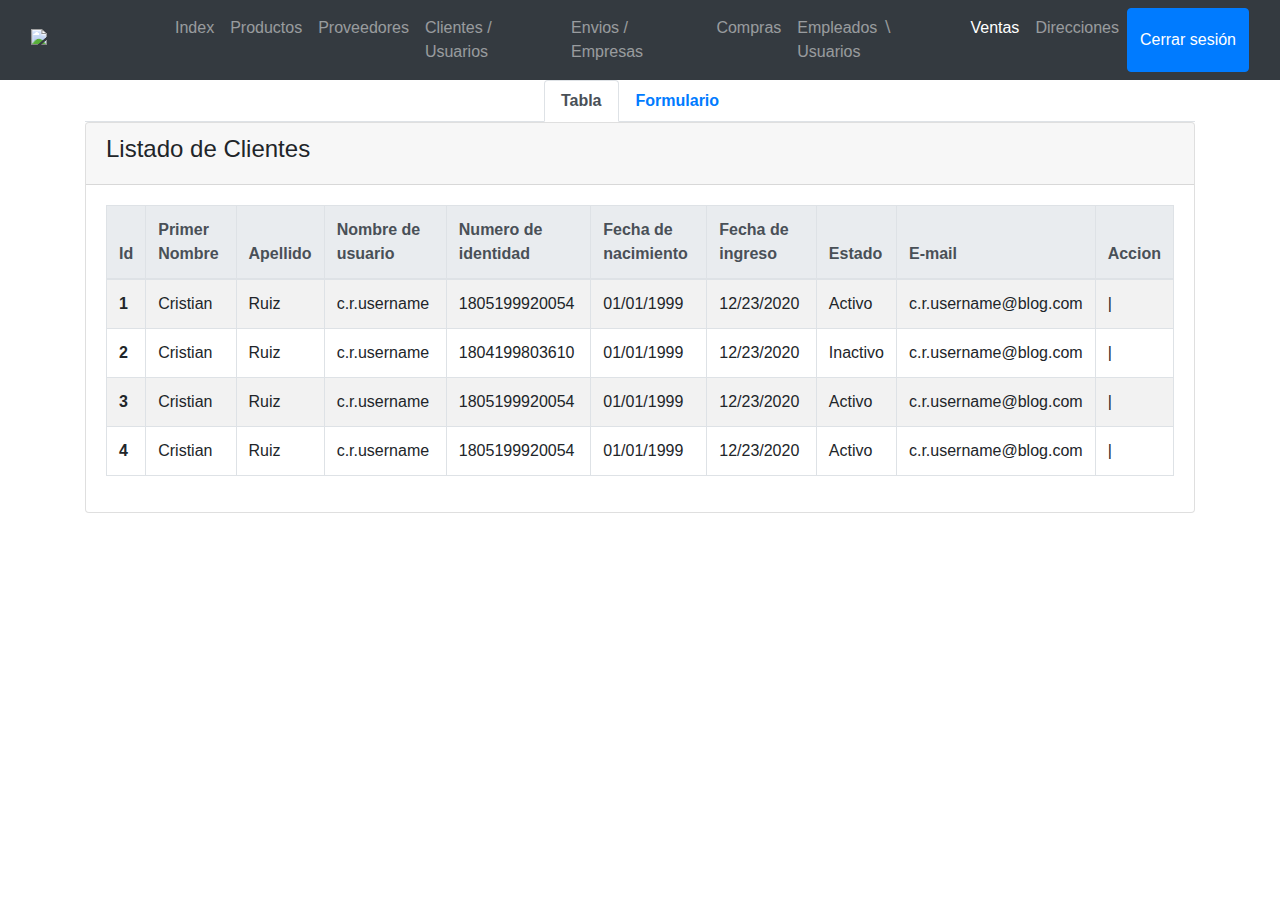
==== vistas/clientes.html @ 805c7f85 "Update clientes.html" ====
<!DOCTYPE html>
<html lang="en">

<head>
  <title>Formulario de empleados</title>
  <meta charset="utf-8" />
  <meta name="viewport" content="width=device-width, initial-scale=1, shrink-to-fit=no" />
  <link href="https://cdn.jsdelivr.net/npm/bootstrap@5.1.3/dist/css/bootstrap.min.css" rel="stylesheet" integrity="sha384-1BmE4kWBq78iYhFldvKuhfTAU6auU8tT94WrHftjDbrCEXSU1oBoqyl2QvZ6jIW3" crossorigin="anonymous">
  <link href="../bootstrap/css/cliente.css" rel="stylesheet">
  <script src="https://cdn.jsdelivr.net/npm/bootstrap@5.1.3/dist/js/bootstrap.bundle.min.js" integrity="sha384-ka7Sk0Gln4gmtz2MlQnikT1wXgYsOg+OMhuP+IlRH9sENBO0LRn5q+8nbTov4+1p" crossorigin="anonymous"></script>
  <link rel="stylesheet" href="https://use.fontawesome.com/releases/v5.0.8/css/solid.css" />
  <script src="https://use.fontawesome.com/releases/v5.0.7/js/all.js"></script>
  <script src="https://unpkg.com/gijgo@1.9.13/js/gijgo.min.js" type="text/javascript"></script>
  <link href="https://unpkg.com/gijgo@1.9.13/css/gijgo.min.css" rel="stylesheet" type="text/css" />

  <!-- Todo para la data table-->
<script
		src="https://ajax.googleapis.com/ajax/libs/jquery/3.3.1/jquery.min.js"></script>
	
	<!-- FRAMEWORK BOOTSTRAP para el estilo de la pagina-->
	<link rel="stylesheet"
		href="https://maxcdn.bootstrapcdn.com/bootstrap/4.0.0/css/bootstrap.min.css">
	<script
		src="https://maxcdn.bootstrapcdn.com/bootstrap/4.0.0/js/bootstrap.min.js"></script>
	<script 
		src="https://code.jquery.com/jquery-3.2.1.slim.min.js" integrity="sha384-KJ3o2DKtIkvYIK3UENzmM7KCkRr/rE9/Qpg6aAZGJwFDMVNA/GpGFF93hXpG5KkN" crossorigin="anonymous"></script>
	<script 
		src="https://cdnjs.cloudflare.com/ajax/libs/popper.js/1.12.9/umd/popper.min.js" integrity="sha384-ApNbgh9B+Y1QKtv3Rn7W3mgPxhU9K/ScQsAP7hUibX39j7fakFPskvXusvfa0b4Q" crossorigin="anonymous"></script>
	

   <!-- DATA TABLE--> 
   <script src="https://cdn.datatables.net/1.10.19/js/jquery.dataTables.min.js"></script>
   <script src="https://cdn.datatables.net/1.10.19/js/dataTables.bootstrap4.min.js"></script>
   <link rel="stylesheet" href="https://cdnjs.cloudflare.com/ajax/libs/twitter-bootstrap/4.1.1/css/bootstrap.css"/>	
   <link rel="stylesheet" href="https://cdn.datatables.net/1.10.19/css/dataTables.bootstrap4.min.css"/>
   <script type="text/javascript">
       $(document).ready(function() {
           //Asegurate que el id que le diste a la tabla sea igual al texto despues del simbolo #
           $('#userList').DataTable();
       } );
   </script>
<!-- Todo para las datepicker -->


<!-- Datepicker -->
<link href='../bootstrap/css/bootstrap-datepicker.min.css' rel='stylesheet' type='text/css'>
<script src='../bootstrap/js/bootstrap-datepicker.min.js' type='text/javascript'></script>

</head>

<body>
  <header>
    <nav class="navbar navbar-expand-lg navbar-dark bg-dark">
        <div class="container-fluid">
          <a class="navbar-brand" href="../index.php">
              <img width="120" class="d-inline-block align-text-top" src="../bootstrap/img/LogoParrilla.png">
          </a>
          <button class="navbar-toggler" type="button" data-bs-toggle="collapse" data-bs-target="#navbarNavAltMarkup" aria-controls="navbarNavAltMarkup" aria-expanded="false" aria-label="Toggle navigation">
            <span class="navbar-toggler-icon"></span>
          </button>
          <div class="collapse navbar-collapse" id="navbarNavAltMarkup">
            <div class="navbar-nav">
              <a class="nav-link " aria-current="page" href="../index.php">Index</a>
              <a class="nav-link  " href="./formularioproductos.html">Productos</a>
              <a class="nav-link" href="./Menu.html">Proveedores</a>
              <a class="nav-link" href="./clientes.php">Clientes / Usuarios</a>
              <a class="nav-link" href="./envios.php">Envios / Empresas </a>
              <a class="nav-link" href="./compras.php">Compras</a>
              <a class="nav-link " href="./Crud_Empleados.html">Empleados &Backslash; Usuarios</a>
              <a class="nav-link active" href="./contactenosAdmin.html">Ventas</a>
              <a class="nav-link" href="./listatrabajos.html">Direcciones</a>
              <form class="d-flex">
                <button type="button" class="btn btn-primary" data-bs-toggle="modal" data-bs-target="#exampleModal">Cerrar sesi&oacute;n</button>
              </form>
              
            </div>
          </div>
        </div>
      </nav>
</header>
  <div class="container">
    <div class="mx-auto main-section" id="myTab" role="tablist">
      <ul class="nav nav-tabs justify-content-center">
        <li class="nav-item">
          <a class="nav-link active" id="list-tab" data-toggle="tab" href="#list" role="tab" aria-controls="list"
            aria-selected="false"><strong>Tabla</strong></a>
        </li>
        <li class="nav-item">
          <a class="nav-link" id="form-tab" data-toggle="tab" href="#form" role="tab" aria-controls="form"
            aria-selected="true"><strong>Formulario</strong></a>
        </li>
      </ul>

      <div class="tab-content" id="myTabContent">
        <div class="tab-pane fade show active" id="list" role="tabpanel" aria-labelledby="list-tab">
          <div class="card">
            <div class="card-header">
              <h4>Listado de Clientes</h4>
            </div>
            <div class="card-body">
              <div class="table-responsive">
                <table id="userList" class="table table-bordered table-hover table-striped">
                  <thead class="thead-light">
                    <tr>
                      <th scope="col">Id</th>
                      <th scope="col">Primer Nombre</th>
                      <th scope="col">Apellido</th>
                      <th scope="col">Nombre de usuario</th>
                      <th scope="col">Numero de identidad</th>
                      <th scope="col">Fecha de nacimiento</th>
                      <th scope="col">Fecha de ingreso</th>
                      <th scope="col">Estado</th>
                      <th scope="col">E-mail</th>
                      <th scope="col">Accion</th>
                    </tr>
                  </thead>
                  <tbody>
                    <tr>
                      <th scope="row">1</th>
                      <td>Cristian</td>
                      <td>Ruiz</td>
                      <td>c.r.username</td>
                      <td>1805199920054</td>
                      <td>01/01/1999</td>
                      <td>12/23/2020</td>
                      <td>Activo</td>
                      <td>c.r.username@blog.com</td>
                      <td>
                        <a href="#"><i class="fas fa-edit"></i></a> | <a href="#"><i class="fas fa-trash"></i></a>
                      </td>
                    </tr>
                    <tr>
                      <th scope="row">2</th>
                      <td>Cristian</td>
                      <td>Ruiz</td>
                      <td>c.r.username</td>
                      <td>1804199803610</td>
                      <td>01/01/1999</td>
                      <td>12/23/2020</td>
                      <td>Inactivo</td>
                      <td>c.r.username@blog.com</td>
                      <td>
                        <a href="#"><i class="fas fa-edit"></i></a> | <a href="#"><i class="fas fa-trash"></i></a>
                      </td>
                    </tr>
                    <tr>
                      <th scope="row">3</th>
                      <td>Cristian</td>
                      <td>Ruiz</td>
                      <td>c.r.username</td>
                      <td>1805199920054</td>
                      <td>01/01/1999</td>
                      <td>12/23/2020</td>
                      <td>Activo</td>
                      <td>c.r.username@blog.com</td>
                      <td>
                        <a href="#"><i class="fas fa-edit"></i></a> | <a href="#"><i class="fas fa-trash"></i></a>
                    </tr>
                    <tr>
                      <th scope="row">4</th>
                      <td>Cristian</td>
                      <td>Ruiz</td>
                      <td>c.r.username</td>
                      <td>1805199920054</td>
                      <td>01/01/1999</td>
                      <td>12/23/2020</td>
                      <td>Activo</td>
                      <td>c.r.username@blog.com</td>
                      <td>
                        <a href="#"><i class="fas fa-edit"></i></a> | <a href="#"><i class="fas fa-trash"></i></a>
                      </td>
                    </tr>
                  </tbody>
                </table>
              </div>
            </div>
          </div>
        </div>
        <div class="tab-pane fade" id="form" role="tabpanel" aria-labelledby="form-tab">
          <div class="card">
            <div class="card-header">
              <h4>Ingreso de usuario</h4>
            </div>
            <div class="card-body">
              <form class="form needs-validation" id="form1" method="post" role="form" autocomplete="off" novalidate>
                <div class="form-group row">
                  <label class="col-lg-3 col-form-label form-control-label">Nombres</label>
                  <div class="col-lg-9">
                    <input class="form-control" type="text" required>
                    <div class="valid-feedback">Correcto</div>
                    <div class="invalid-feedback">Ingrese datos correctos</div>
                  </div>
                </div>
                <div class="form-group row">
                  <label class="col-lg-3 col-form-label form-control-label">Apellidos</label>
                  <div class="col-lg-9">
                    <input class="form-control" type="text" required>
                    <div class="valid-feedback">Correcto</div>
                    <div class="invalid-feedback">Ingrese datos correctos</div>
                  </div>
                </div>
                <div class="form-group row">
                  <label class="col-lg-3 col-form-label form-control-label">Numero de identidad</label>
                  <div class="col-lg-9">
                    <input class="form-control" type="text" required>
                    <div class="valid-feedback">Correcto</div>
                    <div class="invalid-feedback">Ingrese datos correctos</div>
                  </div>
                </div>
                <div class="form-group row">
                  <label class="col-lg-3 col-form-label form-control-label">Fecha de nacimiento</label>
                  <div class="col-lg-9">
                    <input id="datepicker"  class="form-control" required />
                    <div class="valid-feedback">Correcto</div>
                    <div class="invalid-feedback">Ingrese datos correctos</div>
                    <script type="text/javascript">
                      $(document).ready(function(){
                       $('#datepicker').datepicker({
                        "format": "mm-dd-yy",
                        "endDate": "-18y",
                        "keyboardNavigation": false
                       }); 
                      });
                      </script>
                  </div>
                </div>
                <div class="form-group row">
                  <label class="col-lg-3 col-form-label form-control-label">Fecha de ingreso</label>
                  <div class="col-lg-9">
                    <input id="datepicker2" class="form-control" required />
                    <script type="text/javascript">
                      $(document).ready(function(){
                       $('#datepicker2').datepicker({
                        "format": "mm-dd-yy",
                        "endDate": "-0d",
                        "keyboardNavigation": false
                       }); 
                      });
                      </script>
                    <div class="valid-feedback">Correcto</div>
                    <div class="invalid-feedback">Ingrese datos correctos</div>
                  </div>
                </div>
                <div class="form-group row">
                  <label class="col-lg-3 col-form-label form-control-label">¿Activo?</label>
                  <div class="col-lg-9">
                    <div class="form-check form-check-inline">
                      <input class="form-check-input" type="checkbox" id="inlineCheckbox1" value="option1">

                    </div>
                  </div>
                </div>
                <div class="form-group row">
                  <label class="col-lg-3 col-form-label form-control-label">Puesto</label>
                  <div class="col-lg-9">
                    <select class="custom-select custom-select-lg mb-3" required>
                      <option selected disabled value="">Seleccione una opción</option>
                      <option value="1">Gerente</option>
                      <option value="2">Cocinero</option>
                      <option value="3">Cajero</option>
                      <option value="4">Mesero</option>
                    </select>
                    <div class="valid-feedback">Correcto</div>
                    <div class="invalid-feedback">Ingrese datos correctos</div>
                  </div>
                </div>
                <div class="form-group row">
                  <label class="col-lg-3 col-form-label form-control-label">Correo electrónico</label>
                  <div class="col-lg-9">
                    <input class="form-control" type="email" required>
                    <div class="valid-feedback">Correcto</div>
                    <div class="invalid-feedback">Ingrese datos correctos</div>
                  </div>
                </div>
                <div class="form-group row">
                  <label class="col-lg-3 col-form-label form-control-label">Nombre de usuario</label>
                  <div class="col-lg-9">
                    <input class="form-control" type="text" required>
                    <div class="valid-feedback">Correcto</div>
                    <div class="invalid-feedback">Ingrese datos correctos</div>
                  </div>
                </div>
                <div class="form-group row">
                  <label class="col-lg-3 col-form-label form-control-label">Contraseña</label>
                  <div class="col-lg-9">
                    <input class="form-control" type="password" required>
                    <div class="valid-feedback">Correcto</div>
                    <div class="invalid-feedback">Ingrese datos correctos</div>
                  </div>
                </div>
                <div class="form-group row">
                  <label class="col-lg-3 col-form-label form-control-label">Confirmar contraseña</label>
                  <div class="col-lg-9">
                    <input class="form-control" type="password" required>
                    <div class="valid-feedback">Correcto</div>
                    <div class="invalid-feedback">Ingrese datos correctos</div>
                  </div>
                </div>
                <div class="form-group row">
                  <div class="col-lg-12 text-center">
                    <button type="submit" class="btn btn-primary" value="Save Changes">Enviar</button>
                    <button type="reset" class="btn btn-secondary" value="Cancel">Cancelar</button>
                  </div>
                </div>
              </form>
              <script src="../bootstrap/js/cliente.js"></script>
            </div>
          </div>
        </div>
      </div>
    </div>
  </div>

  <div class="modal fade" id="exampleModal" tabindex="-1" aria-labelledby="exampleModalLabel" aria-hidden="true">
    <div class="modal-dialog">
      <div class="modal-content">
        <div class="modal-header">
          <h5 class="modal-title" id="exampleModalLabel">Aviso</h5>
          <button type="button" class="btn-close" data-bs-dismiss="modal" aria-label="Close"></button>
        </div>
        <div class="modal-body">
          Si cierra sesi&oacute;n podr&iacute;a perder los datos en los que estaba trabajando.¿Desea continuar?
        </div>
        <div class="modal-footer">
          <button type="button" class="btn btn-secondary" data-bs-dismiss="modal">Cancel</button>
          <button type="button" class="btn btn-primary" > <a style="text-decoration: none;color: #fff;" href="./login.html">Cerrar sesión </a></button>
        </div>
      </div>
    </div>
  </div>
</body>

</html>
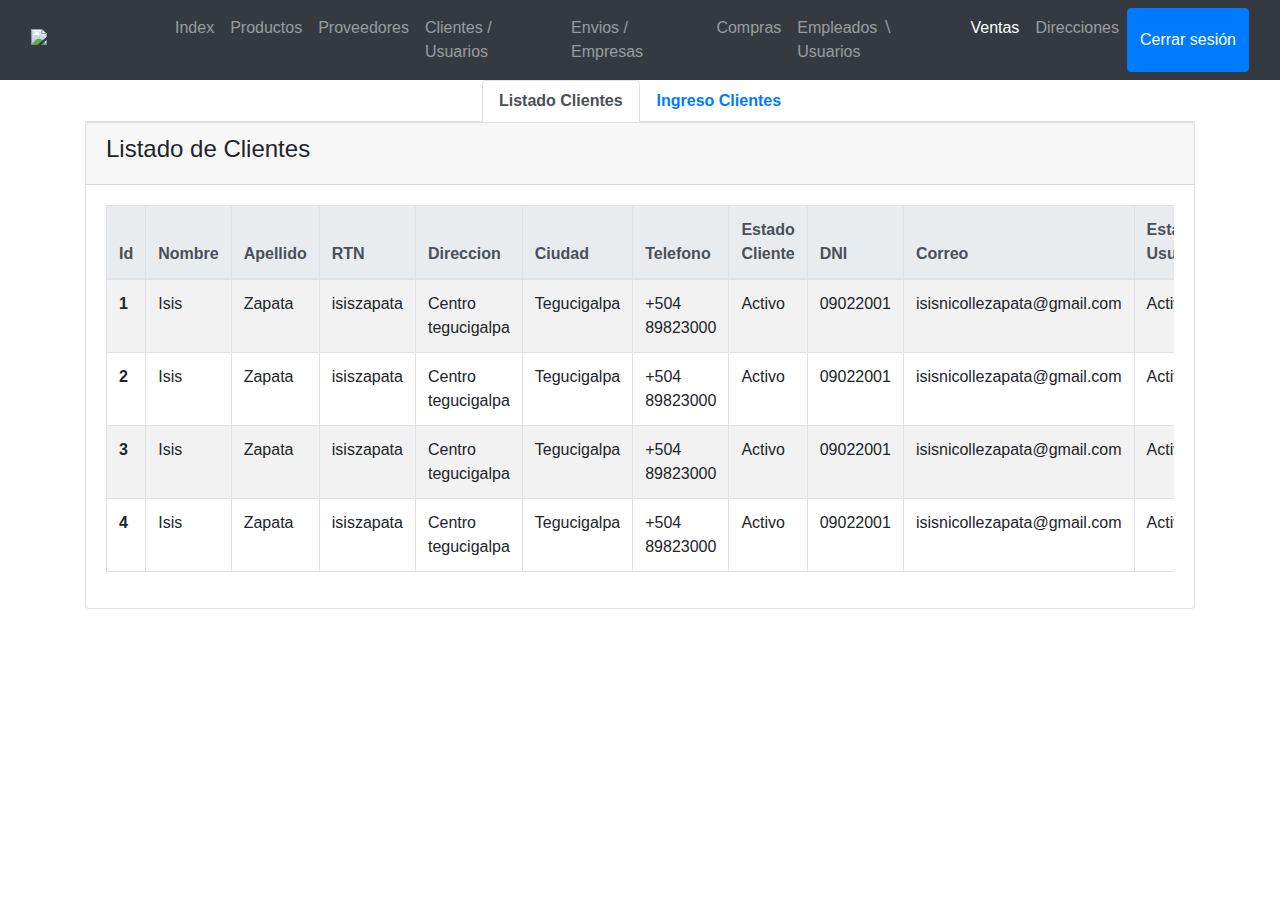
==== commit 6bdaa365: "Update clientes.html" ====
--- a/vistas/clientes.html
+++ b/vistas/clientes.html
@@ -83,14 +83,16 @@
       <ul class="nav nav-tabs justify-content-center">
         <li class="nav-item">
           <a class="nav-link active" id="list-tab" data-toggle="tab" href="#list" role="tab" aria-controls="list"
-            aria-selected="false"><strong>Tabla</strong></a>
+            aria-selected="false"><strong>Listado Clientes</strong></a>
         </li>
         <li class="nav-item">
           <a class="nav-link" id="form-tab" data-toggle="tab" href="#form" role="tab" aria-controls="form"
-            aria-selected="true"><strong>Formulario</strong></a>
+            aria-selected="true"><strong>Ingreso Clientes</strong></a>
         </li>
+       
       </ul>
 
+     
       <div class="tab-content" id="myTabContent">
         <div class="tab-pane fade show active" id="list" role="tabpanel" aria-labelledby="list-tab">
           <div class="card">
@@ -103,71 +105,85 @@
                   <thead class="thead-light">
                     <tr>
                       <th scope="col">Id</th>
-                      <th scope="col">Primer Nombre</th>
+                      <th scope="col">Nombre</th>
                       <th scope="col">Apellido</th>
-                      <th scope="col">Nombre de usuario</th>
-                      <th scope="col">Numero de identidad</th>
-                      <th scope="col">Fecha de nacimiento</th>
-                      <th scope="col">Fecha de ingreso</th>
-                      <th scope="col">Estado</th>
-                      <th scope="col">E-mail</th>
-                      <th scope="col">Accion</th>
+                      <th scope="col">RTN</th>
+                      <th scope="col">Direccion</th>
+                      <th scope="col">Ciudad</th>
+                      <th scope="col">Telefono</th>
+                      <th scope="col">Estado Cliente</th>
+                      <th scope="col">DNI</th>
+                      <th scope="col">Correo</th>
+                      <th scope="col">Estado Usuario</th>
+                     
                     </tr>
                   </thead>
                   <tbody>
                     <tr>
                       <th scope="row">1</th>
-                      <td>Cristian</td>
-                      <td>Ruiz</td>
-                      <td>c.r.username</td>
-                      <td>1805199920054</td>
-                      <td>01/01/1999</td>
-                      <td>12/23/2020</td>
-                      <td>Activo</td>
-                      <td>c.r.username@blog.com</td>
+                      <td>Isis</td>
+                      <td>Zapata</td>
+                      <td>isiszapata</td>
+                      <td>Centro tegucigalpa</td>
+                      <td>Tegucigalpa</td>
+                      <td>+504 89823000</td>
+                      <td>Activo</td>
+                      <td>09022001</td>
+                      <td>isisnicollezapata@gmail.com</td>
+                      <td>Activo</td>
                       <td>
                         <a href="#"><i class="fas fa-edit"></i></a> | <a href="#"><i class="fas fa-trash"></i></a>
                       </td>
                     </tr>
                     <tr>
                       <th scope="row">2</th>
-                      <td>Cristian</td>
-                      <td>Ruiz</td>
-                      <td>c.r.username</td>
-                      <td>1804199803610</td>
-                      <td>01/01/1999</td>
-                      <td>12/23/2020</td>
-                      <td>Inactivo</td>
-                      <td>c.r.username@blog.com</td>
+                      <td>Isis</td>
+                      <td>Zapata</td>
+                      <td>isiszapata</td>
+                      <td>Centro tegucigalpa</td>
+                      <td>Tegucigalpa</td>
+                      <td>+504 89823000</td>
+                      <td>Activo</td>
+                      <td>09022001</td>
+                      <td>isisnicollezapata@gmail.com</td>
+                      <td>Activo</td>
                       <td>
                         <a href="#"><i class="fas fa-edit"></i></a> | <a href="#"><i class="fas fa-trash"></i></a>
                       </td>
                     </tr>
                     <tr>
                       <th scope="row">3</th>
-                      <td>Cristian</td>
-                      <td>Ruiz</td>
-                      <td>c.r.username</td>
-                      <td>1805199920054</td>
-                      <td>01/01/1999</td>
-                      <td>12/23/2020</td>
-                      <td>Activo</td>
-                      <td>c.r.username@blog.com</td>
+                      <td>Isis</td>
+                      <td>Zapata</td>
+                      <td>isiszapata</td>
+                      <td>Centro tegucigalpa</td>
+                      <td>Tegucigalpa</td>
+                      <td>+504 89823000</td>
+                      <td>Activo</td>
+                      <td>09022001</td>
+                      <td>isisnicollezapata@gmail.com</td>
+                      <td>Activo</td>
                       <td>
                         <a href="#"><i class="fas fa-edit"></i></a> | <a href="#"><i class="fas fa-trash"></i></a>
+                      </td>
                     </tr>
                     <tr>
                       <th scope="row">4</th>
-                      <td>Cristian</td>
-                      <td>Ruiz</td>
-                      <td>c.r.username</td>
-                      <td>1805199920054</td>
-                      <td>01/01/1999</td>
-                      <td>12/23/2020</td>
-                      <td>Activo</td>
-                      <td>c.r.username@blog.com</td>
+                      <td>Isis</td>
+                      <td>Zapata</td>
+                      <td>isiszapata</td>
+                      <td>Centro tegucigalpa</td>
+                      <td>Tegucigalpa</td>
+                      <td>+504 89823000</td>
+                      <td>Activo</td>
+                      <td>09022001</td>
+                      <td>isisnicollezapata@gmail.com</td>
+                      <td>Activo</td>
                       <td>
                         <a href="#"><i class="fas fa-edit"></i></a> | <a href="#"><i class="fas fa-trash"></i></a>
+                      </td>
+                    </tr>
+                      
                       </td>
                     </tr>
                   </tbody>
@@ -179,68 +195,62 @@
         <div class="tab-pane fade" id="form" role="tabpanel" aria-labelledby="form-tab">
           <div class="card">
             <div class="card-header">
-              <h4>Ingreso de usuario</h4>
+              <h4>Ingreso del Cliente</h4>
             </div>
             <div class="card-body">
               <form class="form needs-validation" id="form1" method="post" role="form" autocomplete="off" novalidate>
                 <div class="form-group row">
-                  <label class="col-lg-3 col-form-label form-control-label">Nombres</label>
-                  <div class="col-lg-9">
-                    <input class="form-control" type="text" required>
-                    <div class="valid-feedback">Correcto</div>
-                    <div class="invalid-feedback">Ingrese datos correctos</div>
-                  </div>
-                </div>
-                <div class="form-group row">
-                  <label class="col-lg-3 col-form-label form-control-label">Apellidos</label>
-                  <div class="col-lg-9">
-                    <input class="form-control" type="text" required>
-                    <div class="valid-feedback">Correcto</div>
-                    <div class="invalid-feedback">Ingrese datos correctos</div>
-                  </div>
-                </div>
-                <div class="form-group row">
-                  <label class="col-lg-3 col-form-label form-control-label">Numero de identidad</label>
-                  <div class="col-lg-9">
-                    <input class="form-control" type="text" required>
-                    <div class="valid-feedback">Correcto</div>
-                    <div class="invalid-feedback">Ingrese datos correctos</div>
-                  </div>
-                </div>
-                <div class="form-group row">
-                  <label class="col-lg-3 col-form-label form-control-label">Fecha de nacimiento</label>
-                  <div class="col-lg-9">
-                    <input id="datepicker"  class="form-control" required />
-                    <div class="valid-feedback">Correcto</div>
-                    <div class="invalid-feedback">Ingrese datos correctos</div>
-                    <script type="text/javascript">
-                      $(document).ready(function(){
-                       $('#datepicker').datepicker({
-                        "format": "mm-dd-yy",
-                        "endDate": "-18y",
-                        "keyboardNavigation": false
-                       }); 
-                      });
-                      </script>
-                  </div>
-                </div>
-                <div class="form-group row">
-                  <label class="col-lg-3 col-form-label form-control-label">Fecha de ingreso</label>
-                  <div class="col-lg-9">
-                    <input id="datepicker2" class="form-control" required />
-                    <script type="text/javascript">
-                      $(document).ready(function(){
-                       $('#datepicker2').datepicker({
-                        "format": "mm-dd-yy",
-                        "endDate": "-0d",
-                        "keyboardNavigation": false
-                       }); 
-                      });
-                      </script>
-                    <div class="valid-feedback">Correcto</div>
-                    <div class="invalid-feedback">Ingrese datos correctos</div>
-                  </div>
-                </div>
+                  <label class="col-lg-3 col-form-label form-control-label">Nombre: </label>
+                  <div class="col-lg-9">
+                    <input class="form-control" type="text" required>
+                    <div class="valid-feedback">Correcto</div>
+                    <div class="invalid-feedback">Ingrese datos correctos</div>
+                  </div>
+                </div>
+                <div class="form-group row">
+                  <label class="col-lg-3 col-form-label form-control-label">Apellido: </label>
+                  <div class="col-lg-9">
+                    <input class="form-control" type="text" required>
+                    <div class="valid-feedback">Correcto</div>
+                    <div class="invalid-feedback">Ingrese datos correctos</div>
+                  </div>
+                </div>
+                <div class="form-group row">
+                  <label class="col-lg-3 col-form-label form-control-label">RTN: </label>
+                  <div class="col-lg-9">
+                    <input class="form-control" type="text" required>
+                    <div class="valid-feedback">Correcto</div>
+                    <div class="invalid-feedback">Ingrese datos correctos</div>
+                  </div>
+                </div>
+                
+                <div class="form-group row">
+                  <label class="col-lg-3 col-form-label form-control-label">Direccion: </label>
+                  <div class="col-lg-9">
+                    <input class="form-control" type="text" required>
+                    <div class="valid-feedback">Correcto</div>
+                    <div class="invalid-feedback">Ingrese datos correctos</div>
+                  </div>
+                </div>
+
+                <div class="form-group row">
+                  <label class="col-lg-3 col-form-label form-control-label">Telefono: </label>
+                  <div class="col-lg-9">
+                    <input class="form-control" type="text" required>
+                    <div class="valid-feedback">Correcto</div>
+                    <div class="invalid-feedback">Ingrese datos correctos</div>
+                  </div>
+                </div>
+
+                <div class="form-group row">
+                  <label class="col-lg-3 col-form-label form-control-label">DNI: </label>
+                  <div class="col-lg-9">
+                    <input class="form-control" type="text" required>
+                    <div class="valid-feedback">Correcto</div>
+                    <div class="invalid-feedback">Ingrese datos correctos</div>
+                  </div>
+                </div>
+
                 <div class="form-group row">
                   <label class="col-lg-3 col-form-label form-control-label">¿Activo?</label>
                   <div class="col-lg-9">
@@ -251,14 +261,14 @@
                   </div>
                 </div>
                 <div class="form-group row">
-                  <label class="col-lg-3 col-form-label form-control-label">Puesto</label>
+                  <label class="col-lg-3 col-form-label form-control-label">Ciudad: </label>
                   <div class="col-lg-9">
                     <select class="custom-select custom-select-lg mb-3" required>
                       <option selected disabled value="">Seleccione una opción</option>
-                      <option value="1">Gerente</option>
-                      <option value="2">Cocinero</option>
-                      <option value="3">Cajero</option>
-                      <option value="4">Mesero</option>
+                      <option value="1">Tegucigalpa</option>
+                      <option value="2">San pedro sula</option>
+                      <option value="3">El paraiso</option>
+                      <option value="4">Comayaguela</option>
                     </select>
                     <div class="valid-feedback">Correcto</div>
                     <div class="invalid-feedback">Ingrese datos correctos</div>
@@ -294,6 +304,15 @@
                     <input class="form-control" type="password" required>
                     <div class="valid-feedback">Correcto</div>
                     <div class="invalid-feedback">Ingrese datos correctos</div>
+                  </div>
+                </div>
+                <div class="form-group row">
+                  <label class="col-lg-3 col-form-label form-control-label">¿Usuario Activo?</label>
+                  <div class="col-lg-9">
+                    <div class="form-check form-check-inline">
+                      <input class="form-check-input" type="checkbox" id="inlineCheckbox1" value="option1">
+
+                    </div>
                   </div>
                 </div>
                 <div class="form-group row">
@@ -308,9 +327,24 @@
           </div>
         </div>
       </div>
+    
+    
+      
+  
+
     </div>
   </div>
 
+
+
+
+
+
+
+
+
+
+  
   <div class="modal fade" id="exampleModal" tabindex="-1" aria-labelledby="exampleModalLabel" aria-hidden="true">
     <div class="modal-dialog">
       <div class="modal-content">
